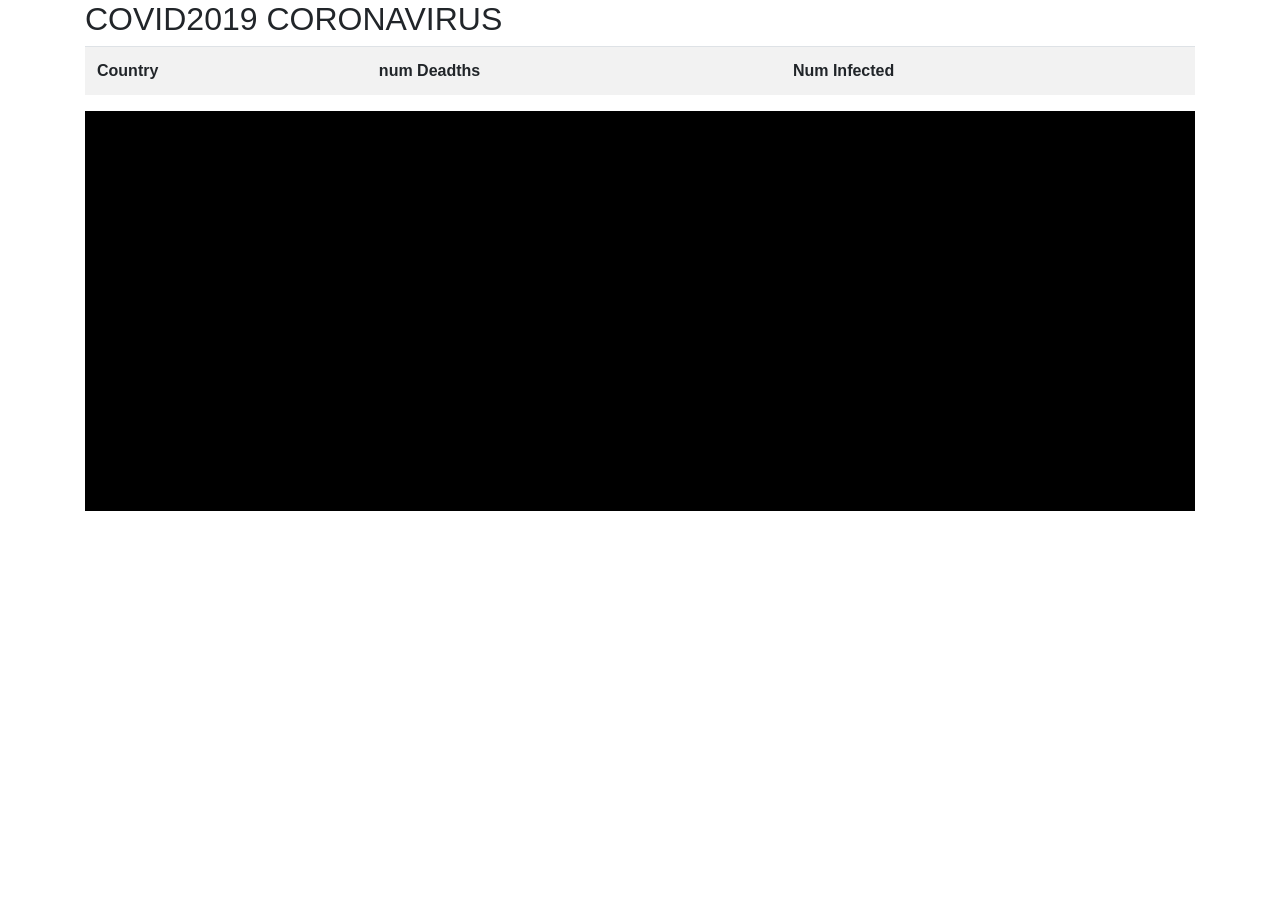
==== target/classes/static/index.html @ b10bbeef "controllers all" ====
<!DOCTYPE html>
<!--
Copyright (C) 2016 Pivotal Software, Inc.

This program is free software: you can redistribute it and/or modify
it under the terms of the GNU General Public License as published by
the Free Software Foundation, either version 3 of the License, or
(at your option) any later version.

This program is distributed in the hope that it will be useful,
but WITHOUT ANY WARRANTY; without even the implied warranty of
MERCHANTABILITY or FITNESS FOR A PARTICULAR PURPOSE.  See the
GNU General Public License for more details.

You should have received a copy of the GNU General Public License
along with this program.  If not, see <http://www.gnu.org/licenses/>.
-->
<html>
    <head>
        <title>TODO supply a title</title>
        <meta charset="UTF-8">
        <meta name="viewport" content="width=device-width, initial-scale=1.0">
        <script src="https://ajax.aspnetcdn.com/ajax/jQuery/jquery-3.4.1.min.js"></script>
        <!-- Latest compiled and minified CSS -->
        <link rel="stylesheet" href="https://maxcdn.bootstrapcdn.com/bootstrap/4.0.0/css/bootstrap.min.css" integrity="sha384-Gn5384xqQ1aoWXA+058RXPxPg6fy4IWvTNh0E263XmFcJlSAwiGgFAW/dAiS6JXm" crossorigin="anonymous">
        <script src="/app.js"></script>
        <script src="/map.js"></script>
        <link rel="stylesheet" href="styles.css"/>

    </head>



    <body onload="app.cargarAll()">
        <div class="container">
            <h2>COVID2019 CORONAVIRUS</h2>

            <table class="table table-striped">
                <thread class="thead-dark">
                    <tr>
                        <th scope="col">Country </th>
                        <th scope="col">num Deadths</th>
                        <th scope="col">Num Infected</th>
                    </tr>
                </thread>
                <tbody id ="filasPaises"></tbody>
            </table>
            <div id="map"></div>
        </div>
    </body>
</html>
---- target/classes/static/styles.css ----
#map {
    height: 400px;
    width: 100%;
    background-color: black;
}
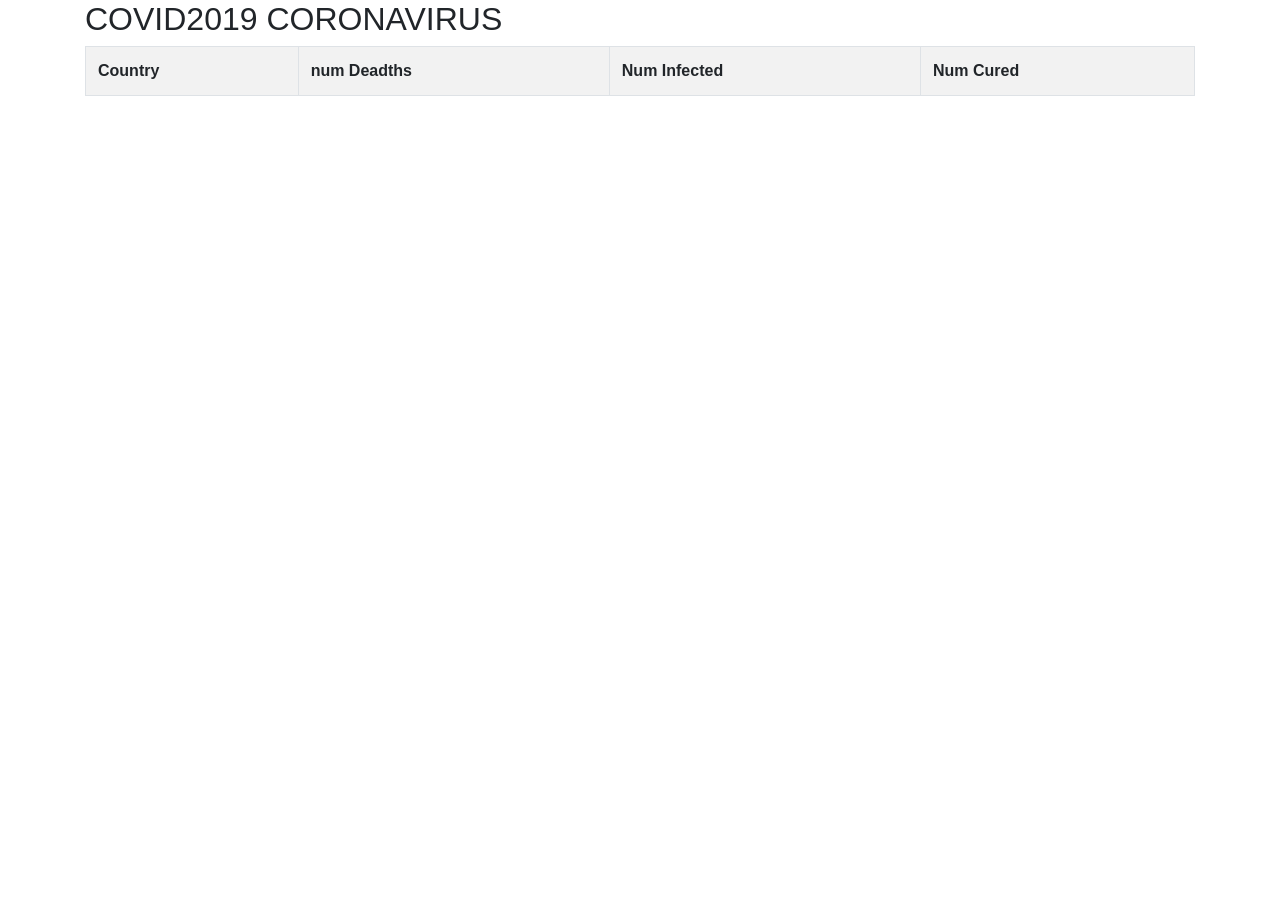
==== commit dbd1de7e: "info complete" ====
--- a/target/classes/static/index.html
+++ b/target/classes/static/index.html
@@ -31,21 +31,50 @@
 
 
 
-    <body onload="app.cargarAll()">
+    <body onload="app.cargarAll">
         <div class="container">
             <h2>COVID2019 CORONAVIRUS</h2>
-
-            <table class="table table-striped">
-                <thread class="thead-dark">
-                    <tr>
-                        <th scope="col">Country </th>
-                        <th scope="col">num Deadths</th>
-                        <th scope="col">Num Infected</th>
-                    </tr>
-                </thread>
-                <tbody id ="filasPaises"></tbody>
-            </table>
-            <div id="map"></div>
+            <div class="table-wrapper-scroll-y my-custom-scrollbar ">
+                <table class="table table-bordered table-striped mb-0" >
+                    <thread class="thead-dark">
+                        <tr>
+                            <th scope="col">Country </th>
+                            <th scope="col">num Deadths</th>
+                            <th scope="col">Num Infected</th>
+                            <th scope="col">Num Cured</th>
+                        </tr>
+                    </thread>
+                    <tbody id ="filasPaises"></tbody>
+                </table>
+            </div>
+            <h2 id="countryname" style="text-align: center"></h2>
+            <div id="tabla2" style="display: none" >
+                <div class="col">
+                    <table class="table table-striped" >
+                        <thread class="thead-dark">
+                            <tr>
+                                <th scope="col">Name </th>
+                                <th scope="col">Birth Date</th>
+                            </tr>
+                        </thread>
+                        <tbody id ="info"></tbody>
+                    </table>
+                </div>
+                <div id="map" class="col"></div>
+            </div>
+            <div class="table-wrapper-scroll-y my-custom-scrollbar" id="tabla3" style="display: none">
+                <table class="table table-bordered table-striped mb-0" >
+                    <thread class="thead-dark">
+                        <tr>
+                            <th scope="col">Region </th>
+                            <th scope="col">Num Deadths</th>
+                            <th scope="col">Num Infected</th>
+                            <th scope="col">Num Cured</th>
+                        </tr>
+                    </thread>
+                    <tbody id ="filasProvicias"></tbody>
+                </table>
+            </div>
         </div>
     </body>
 </html>
--- a/target/classes/static/styles.css
+++ b/target/classes/static/styles.css
@@ -1,5 +1,13 @@
+.my-custom-scrollbar {
+    position: relative;
+    height: 400px;
+    overflow: auto;
+}
+.table-wrapper-scroll-y {
+    display: block;
+}
 #map {
     height: 400px;
     width: 100%;
     background-color: black;
-}+}
